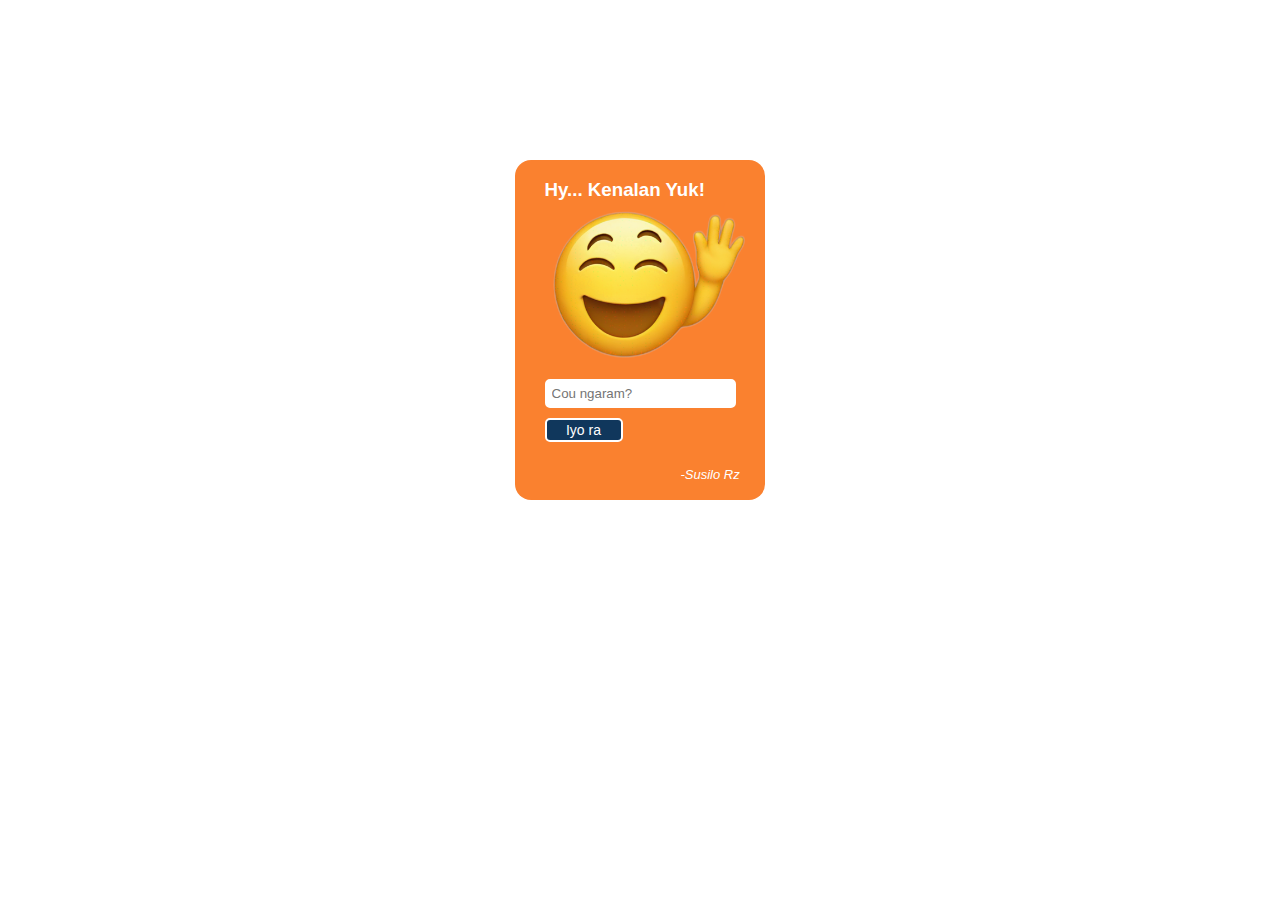
==== index.html @ 833157a0 "Push Priject" ====
<!DOCTYPE html>
<html lang="en">
  <head>
    <meta charset="UTF-8" />
    <meta name="viewport" content="width=device-width, initial-scale=1.0" />
    <title>This For You</title>
    <link rel="stylesheet" href="styles.CSS" />
  </head>
  <body>
    <div class="container">
      <div class="box">
        <form action="">
          <h3 class="hay">Hy... Kenalan Yuk!</h3>
          <img src="emot.png" alt="Emot Hai" class="image" />
          <input id="inp" value="" type="text" placeholder="Cou ngaram?" />
          <br />
          <a class="btn" href="send.html">Iyo ra</a>
          <p class="footer">-Susilo Rz</p>
        </form>
      </div>
    </div>

    <script src="script.js"></script>
  </body>
</html>
---- styles.CSS ----
body {
    padding: 0;
    margin: 0;
    font-family: Verdana, Geneva, Tahoma, sans-serif;
}

.container {
    display: flex;
    justify-content: center;
}

.box {
    margin-top: 10rem;    
    background-color: #FA812F;
    height: 340px;
    width: 250px;
    display: flex;
    border-radius: 1rem;
    justify-content: center;
}

.hay {
    color: white;
}

.image {
    width: 200px;
    position: absolute;
    top: 11rem;
}

input {
    margin-top: 10rem;
    padding: 5px;
    border-radius: 5px;
    outline: none;
    border: 2px white solid;
}

.btn {
    display: inline-block;
    text-decoration: none;
    background-color: #10375C;
    color: white;
    width: 4rem;
    border: 2px white solid;
    border-radius: 5px;
    padding: 2px 5px;
    text-align: center;
    margin-top: 10px;
    font-size: 14px;
    cursor: pointer;
}

.footer {
    position: relative;
    left: 8.5rem;
    font-size: 13px;
    top: 0.7rem;
    font-style: italic;
    color: white;
}
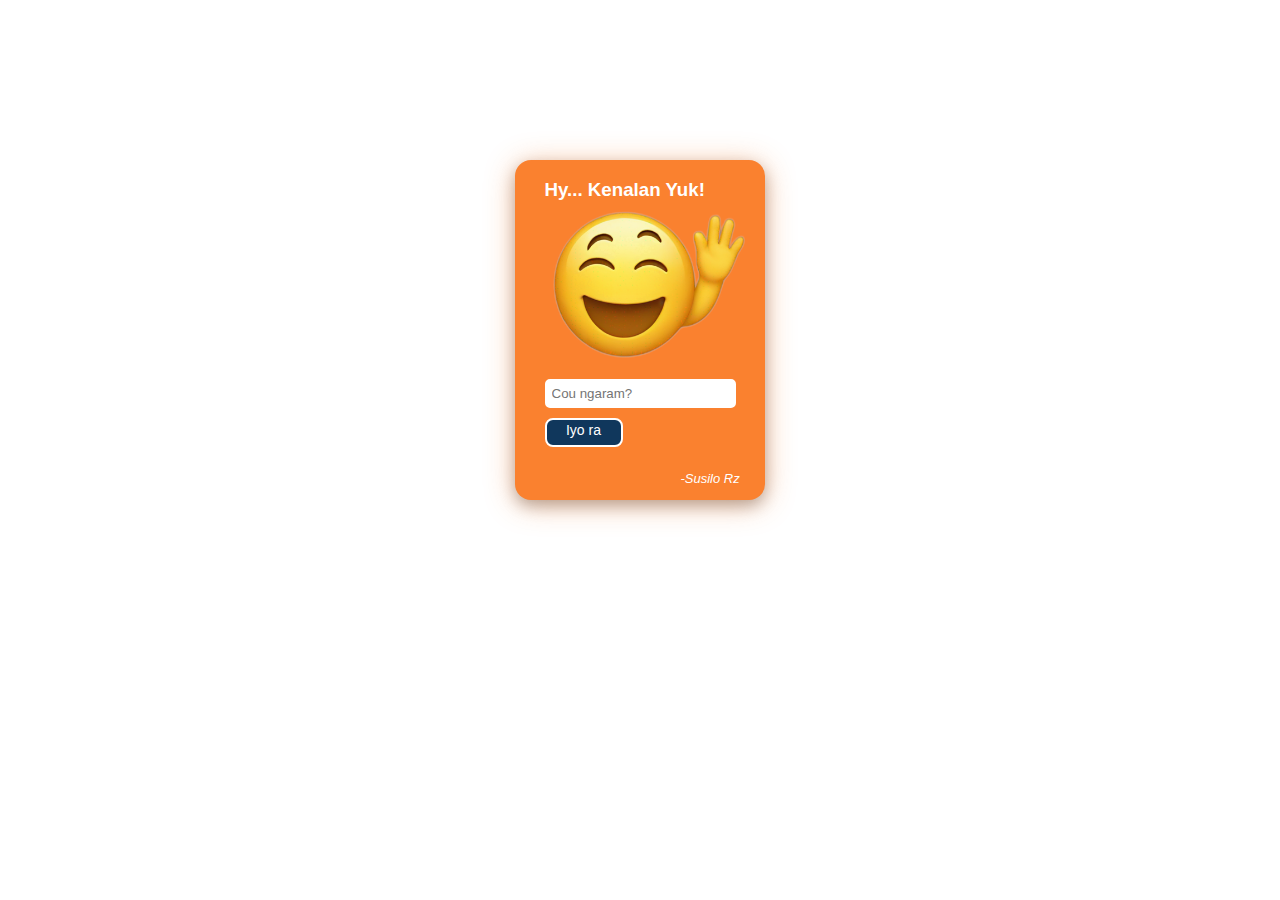
==== commit 82d7b355: "Menambahkan Style dan card message" ====
--- a/index.html
+++ b/index.html
@@ -14,9 +14,19 @@
           <img src="emot.png" alt="Emot Hai" class="image" />
           <input id="inp" value="" type="text" placeholder="Cou ngaram?" />
           <br />
-          <a class="btn" href="send.html">Iyo ra</a>
+          <a class="btn" href="#">Iyo ra</a>
           <p class="footer">-Susilo Rz</p>
         </form>
+      </div>
+
+      <!-- Card Message -->
+      <div class="card-mess">
+        <h4 class="title-mess">Nahu says:</h4>
+        <p class="text-mess">
+          <span class="say-hay">Hay kamu!</span><br />
+          Nice to know you😊
+        </p>
+        <a class="btn-mess" href="send.html">Iyo ra</a>
       </div>
     </div>
 
--- a/styles.CSS
+++ b/styles.CSS
@@ -17,6 +17,7 @@
     display: flex;
     border-radius: 1rem;
     justify-content: center;
+    box-shadow: 0px 6px 15px rgba(0, 0, 0, 0.25), 0px 4px 30px rgba(245, 123, 41, 0.438);
 }
 
 .hay {
@@ -43,8 +44,9 @@
     background-color: #10375C;
     color: white;
     width: 4rem;
+    height: 1.3rem;
     border: 2px white solid;
-    border-radius: 5px;
+    border-radius: 0.5rem;
     padding: 2px 5px;
     text-align: center;
     margin-top: 10px;
@@ -59,4 +61,53 @@
     top: 0.7rem;
     font-style: italic;
     color: white;
-}+}
+
+.card-mess {
+    background-color: rgba(236, 234, 234, 0.212);
+    padding: 1rem;
+    margin-top: 10rem;
+    border: 0.5px rgba(39, 39, 39, 0.308) solid;
+    border-radius: 1rem;
+    width: 20rem;
+    height: 10rem;
+    box-shadow: 0px 4px 8px rgba(0, 0, 0, 0.1);
+}
+
+.title-mess {
+    color: #10375C;
+}
+
+.text-mess {
+    font-size: 14px;
+    color: #10375C;
+}
+
+.btn-mess {
+    display: flex;
+    align-items: center;
+    justify-content: center;
+    text-decoration: none;
+    background-color: #10375C;
+    color: white;
+    width: 4rem;
+    height: 1.5rem;
+    border: 2px white solid;
+    border-radius: 0.5rem;
+    padding: 2px 5px;
+    text-align: center;
+    margin-top: 10px;
+    font-size: 14px;
+    cursor: pointer;
+    margin-left: 75%;
+}
+
+.animasi {
+    animation: slide 0.2s;
+}
+
+@keyframes slide {
+    0% { transform: scale(0); }
+    /* 50% { transform: scale(1.5); } */
+    100% { transform: scale(1); }
+  }